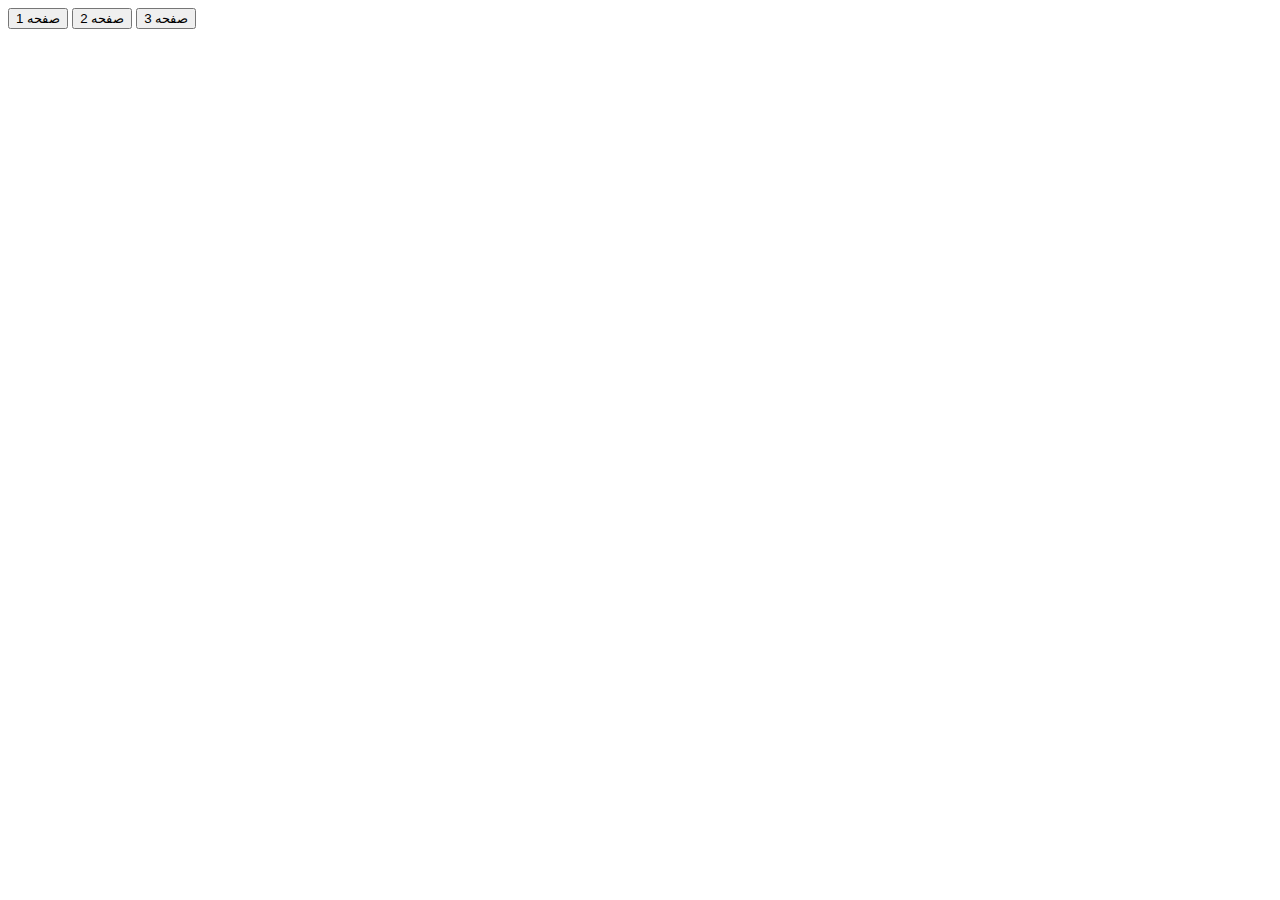
==== templates/index.html @ c362dda8 "add index.html codes" ====
<!DOCTYPE html>
<html lang="fa">
<head>
  <meta charset="UTF-8">
  <title>صفحه اصلی</title>
  <link rel="stylesheet" href="style.css">
</head>
<body>
  <div class="container">
    <div class="buttons">
      <button class="button" data-href="page1.html">صفحه 1</button>
      <button class="button" data-href="page2.html">صفحه 2</button>
      <button class="button" data-href="page3.html">صفحه 3</button>
    </div>
  </div>
</body>
</html>
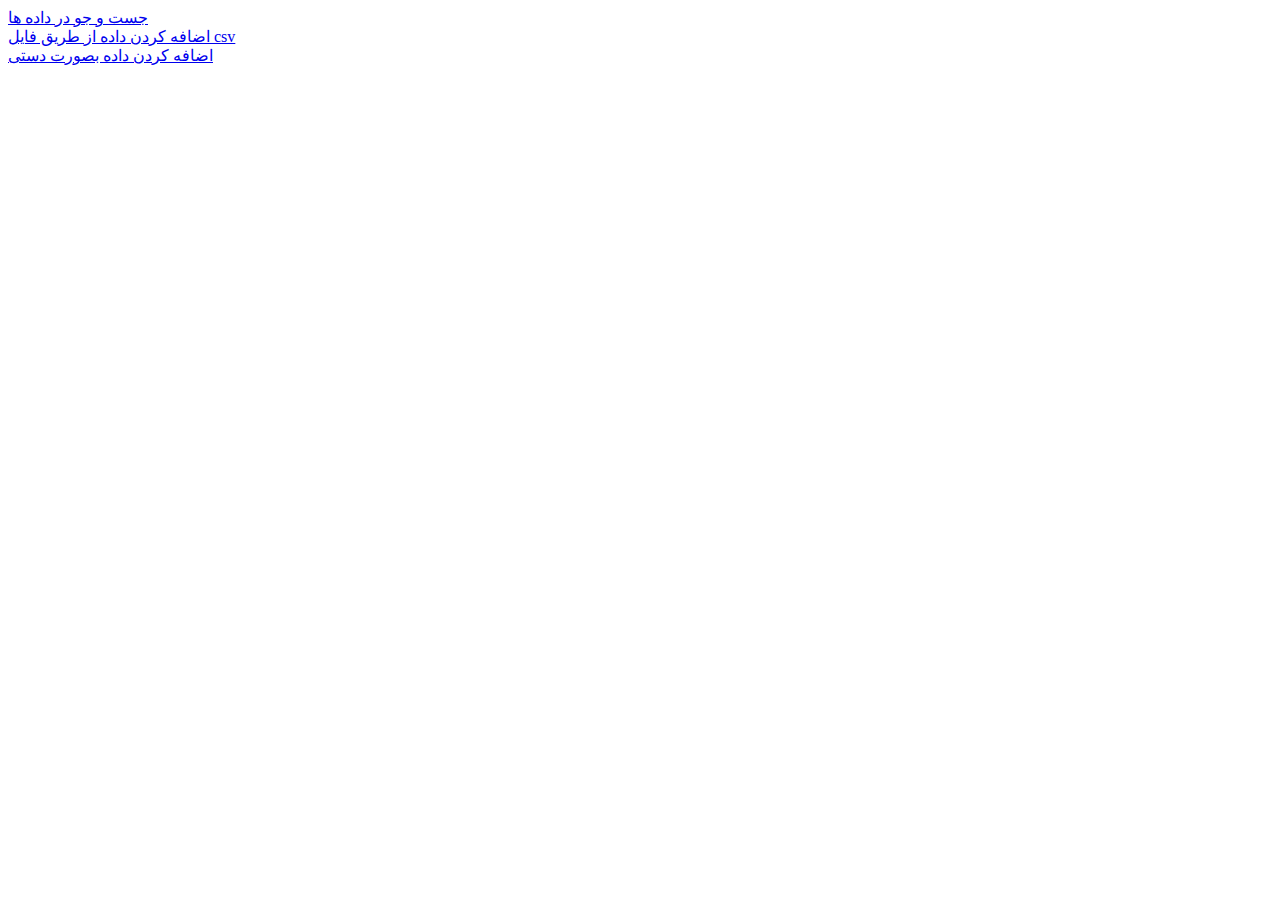
==== commit 38797738: "fix the index.html code and UI" ====
--- a/templates/index.html
+++ b/templates/index.html
@@ -3,15 +3,36 @@
 <head>
   <meta charset="UTF-8">
   <title>صفحه اصلی</title>
-  <link rel="stylesheet" href="style.css">
+  <link rel="stylesheet" href="http://127.0.0.1:6600/css/style.css">
+  <link href="https://cdn.jsdelivr.net/npm/bootstrap@5.3.2/dist/css/bootstrap.min.css" rel="stylesheet" integrity="sha384-T3c6CoIi6uLrA9TneNEoa7RxnatzjcDSCmG1MXxSR1GAsXEV/Dwwykc2MPK8M2HN" crossorigin="anonymous">
+<script src="https://cdn.jsdelivr.net/npm/bootstrap@5.3.2/dist/js/bootstrap.bundle.min.js" integrity="sha384-C6RzsynM9kWDrMNeT87bh95OGNyZPhcTNXj1NW7RuBCsyN/o0jlpcV8Qyq46cDfL" crossorigin="anonymous"></script>
 </head>
 <body>
-  <div class="container">
-    <div class="buttons">
-      <button class="button" data-href="page1.html">صفحه 1</button>
-      <button class="button" data-href="page2.html">صفحه 2</button>
-      <button class="button" data-href="page3.html">صفحه 3</button>
+  
+    <div class="container">
+        <div class="row">
+            <div class="col-12">
+                <div class="d-flex justify-content-center ">
+                    <a href="page1.html" class="btn btn-primary">جست و جو در داده ها</a>
+                </div>
+            </div>
+            <div class="col-12 mt-3">
+                <div class="d-flex justify-content-center ">
+                    <a href="page2.html" class="btn btn-primary">اضافه کردن داده از طریق فایل csv</a>
+                </div>
+            </div>
+            <div class="col-12 mt-3">
+                <div class="d-flex justify-content-center ">
+                    <a href="page3.html" class="btn btn-primary">اضافه کردن داده بصورت دستی</a>
+                </div>
+            </div>
+        </div>
     </div>
-  </div>
+
+
 </body>
+
+<script src="https://cdn.jsdelivr.net/npm/@popperjs/core@2.11.8/dist/umd/popper.min.js" integrity="sha384-I7E8VVD/ismYTF4hNIPjVp/Zjvgyol6VFvRkX/vR+Vc4jQkC+hVqc2pM8ODewa9r" crossorigin="anonymous"></script>
+<script src="https://cdn.jsdelivr.net/npm/bootstrap@5.3.2/dist/js/bootstrap.min.js" integrity="sha384-BBtl+eGJRgqQAUMxJ7pMwbEyER4l1g+O15P+16Ep7Q9Q+zqX6gSbd85u4mG4QzX+" crossorigin="anonymous"></script>
+
 </html>